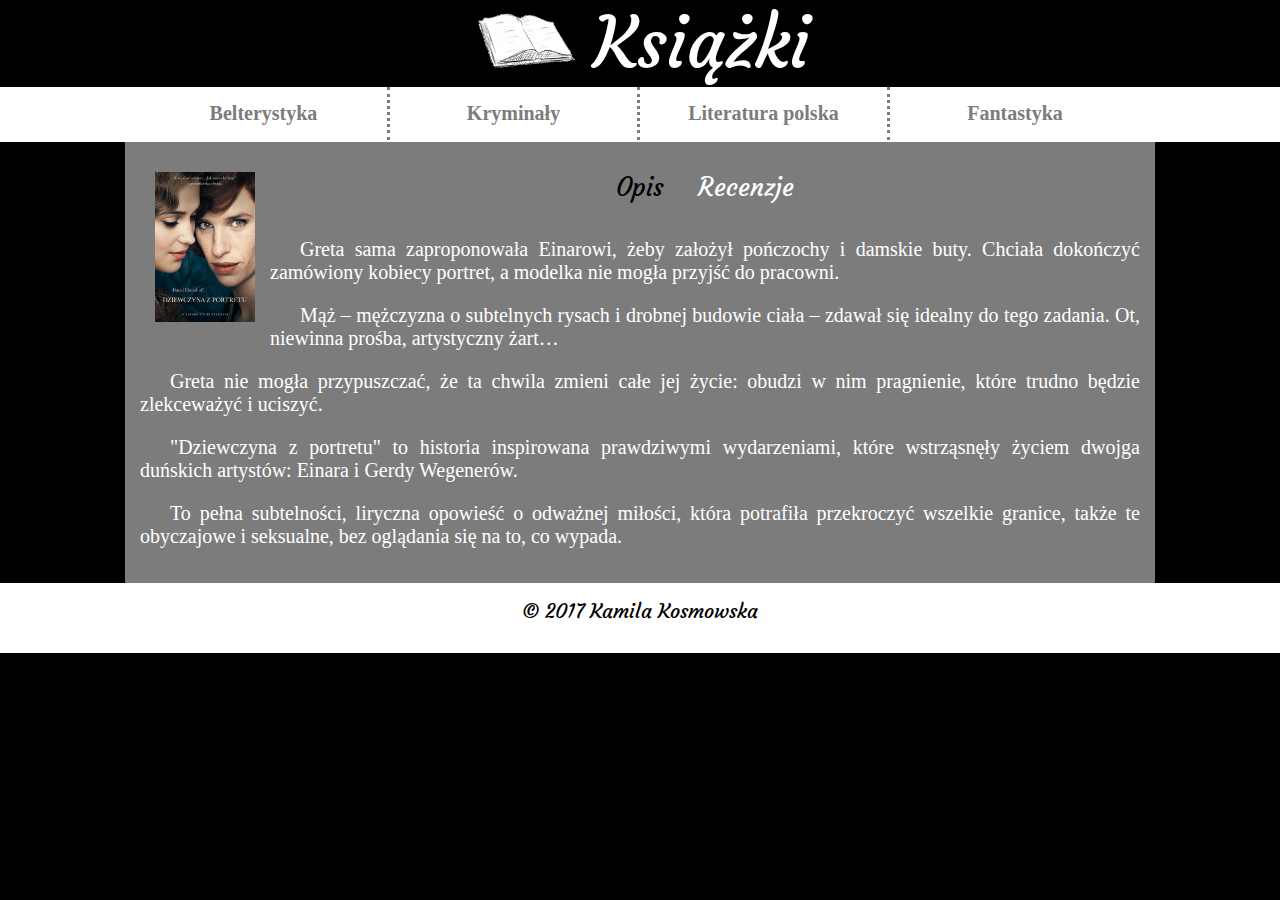
==== ksiazki/b1.html @ 953c60f0 "Add files via upload" ====
<!DOCTYPE html>
<html lang="pl">
	<head>
		<meta charset="utf-8"/>
		<meta name="author" content="Kamila Kosmowska"/>
		<link rel="stylesheet" type="text/css" href="../style.css"/>
		<link href="https://fonts.googleapis.com/css?family=Courgette" rel="stylesheet">
		<title> My website </title>
	</head>
	<body>
		<header>
			<div id="logo">
				<a href="../index.html">
					<img src="../img/book-icon.png" alt="logo"/>
					<span id="logo-text">Książki</span>
				</a>
			</div>
		</header>
		<nav>
			<ul id="category">
				<li>
					<h4>Belterystyka</h4>
					<ul class="books">
						<li>
							<a href="b1.html">Dziewczyna z portretu</a>
						</li>
						<li>
							<a href="b2.html">Wszystkie jasne miejscia</a>
						</li>
					</ul>
				</li>
				<li>
					<h4>Kryminały</h4>
					<ul class="books">
						<li>
							<a href="k1.html">Wołanie kukułki</a>
						</li>
						<li>
							<a href="k2.html">Dziewczyna z pociągu</a>
						</li>
						<li>
							<a href="k3.html">Zero</a>
						</li>
					</ul>
				</li>
				<li>
					<h4>Literatura polska</h4>
					<ul class="books">
						<li>
							<a href="p1.html">Polskie morderczynie</a>
						</li>
						<li>
							<a href="p2.html">Idealna</a>
						</li>
					</ul>
				</li>
				<li>
					<h4 class="no-border">Fantastyka</h4>
					<ul class="books">
						<li>
							<a href="f1.html">Aplikacja</a>
						</li>
						<li>
							<a href="f2.html">Erebos</a>
						</li>
					</ul>
				</li>
			</ul>
		</nav>
		<div id="content">
			<img src="../img/b1.jpg" alt="okładka" />
			<div id="buttons">
				<div class="button opis  black"> Opis </div>
				<div class="button recenzja"> Recenzje </div>
			</div>
			<div id="article">
			<div class="opisy">
				<p>Greta sama zaproponowała Einarowi, żeby założył pończochy i damskie buty. Chciała dokończyć zamówiony kobiecy portret, a modelka nie mogła przyjść do pracowni.﻿</p>
				<p>Mąż – mężczyzna o subtelnych rysach i drobnej budowie ciała – zdawał się idealny do tego zadania. Ot, niewinna prośba, artystyczny żart…﻿</p>
				<p>Greta nie mogła przypuszczać, że ta chwila zmieni całe jej życie: obudzi w nim pragnienie, które trudno będzie zlekceważyć i uciszyć.﻿</p>

				<p>"Dziewczyna z portretu" to historia inspirowana prawdziwymi wydarzeniami, które wstrząsnęły życiem dwojga duńskich artystów: Einara i Gerdy Wegenerów.﻿</p>
				<p>To pełna subtelności, liryczna opowieść o odważnej miłości, która potrafiła przekroczyć wszelkie granice, także te obyczajowe i seksualne, bez oglądania się na to, co wypada.﻿</p>
			</div>
			<div class="recenzje no-display">
				<p>Lorem ipsum dolor sit amet, consectetur adipiscing elit. Nunc placerat eleifend nulla, in tristique magna consectetur a. Proin sed orci vel elit gravida varius sed eu nisi. Quisque vehicula facilisis urna quis elementum. Mauris eu luctus urna, porttitor pellentesque lorem. Nam elit enim, hendrerit vitae ultricies a, iaculis non libero. Mauris venenatis lacus lorem, at imperdiet ipsum consequat ac. Suspendisse tristique velit mattis leo eleifend tristique. Morbi erat neque, aliquam eu ante eu, efficitur faucibus magna.</p>
				<p>Vestibulum laoreet felis accumsan magna ullamcorper bibendum. Morbi mattis dui purus, pretium tincidunt purus pellentesque malesuada. Phasellus imperdiet nisi a mi auctor pretium. Etiam metus sem, pulvinar quis est ut, maximus eleifend dui. Quisque ullamcorper nec metus sed tincidunt. Sed nec dictum mauris. In ullamcorper, nibh nec porta tempus, nisl leo iaculis massa, laoreet rhoncus nibh ex sed metus.</p>
				<p>Aenean cursus orci nisi. Suspendisse potenti. Etiam quis ante quis tellus rutrum pharetra ac vitae nisl. Vivamus quis imperdiet magna. Phasellus in elementum lectus. Nunc et lorem ultricies, rhoncus sapien non, faucibus nibh. Quisque eleifend condimentum nulla.</p>
				<p>Lorem ipsum dolor sit amet, consectetur adipiscing elit. Nunc placerat eleifend nulla, in tristique magna consectetur a. Proin sed orci vel elit gravida varius sed eu nisi. Quisque vehicula facilisis urna quis elementum. Mauris eu luctus urna, porttitor pellentesque lorem. Nam elit enim, hendrerit vitae ultricies a, iaculis non libero. Mauris venenatis lacus lorem, at imperdiet ipsum consequat ac. Suspendisse tristique velit mattis leo eleifend tristique. Morbi erat neque, aliquam eu ante eu, efficitur faucibus magna.</p>
				<p>Vestibulum laoreet felis accumsan magna ullamcorper bibendum. Morbi mattis dui purus, pretium tincidunt purus pellentesque malesuada. Phasellus imperdiet nisi a mi auctor pretium. Etiam metus sem, pulvinar quis est ut, maximus eleifend dui. Quisque ullamcorper nec metus sed tincidunt. Sed nec dictum mauris. In ullamcorper, nibh nec porta tempus, nisl leo iaculis massa, laoreet rhoncus nibh ex sed metus.</p>
				<p>Aenean cursus orci nisi. Suspendisse potenti. Etiam quis ante quis tellus rutrum pharetra ac vitae nisl. Vivamus quis imperdiet magna. Phasellus in elementum lectus. Nunc et lorem ultricies, rhoncus sapien non, faucibus nibh. Quisque eleifend condimentum nulla.</p>
			</div>
			</div>
		</div>
		<footer>© 2017 Kamila Kosmowska
		</footer>
		<script src="../jquery-3.2.0.js"></script>
		<script src="../app.js"></script>
	</body>
</html>
---- style.css ----
body
{
	background: #000;
	padding: 0;
	margin: 0;
}

header
{
	font-size: 60px;
}

header a
{
	text-decoration: none;
}

#logo
{
	margin: auto;
	text-align: center;
}
#logo img
{
	display: inline-block;
	height: 70px;
	vertical-align:middle;
}
#logo-text
{
	color: #fff;
	font-family: 'Courgette', cursive;
	font-size: 70px;
	vertical-align:middle;

}

nav
{
	width: 100%;
	height: 55px;
	background-color: #fff;
	text-align: center;
}

#category
{
	padding: 0;
	margin: auto;
	text-align: center;
	list-style-type: none;
	font-size: 18px;
	height: 35px;
	display: inline-block;
	text-align: center;
}



#category > li
{
	
	float: left;
	width: 250px;
	

}

#category > li > h4
{
	color: #7C7C7C;
	font-size: 20px;
	font-weight: bold;
	cursor: pointer;
	text-align: center;
	margin: 0;
	padding: 15px;
	border-right: 3px dotted #7C7C7C;
}
.no-border
{
	border-right: none !important;
}

#category > li a
{
	color: #7C7C7C;
	text-decoration: none;
	display: block;
	font-size: 20px;
	font-weight: bold;
	text-align: center;
}

#category> li > h4:hover
{
	letter-spacing: 2px;
}
.books> li > a:hover
{
	letter-spacing: 0px;
}

.books
{
	display: none;
}

.books > li
{
	position: relative;
	z-index: 100;
	list-style-type: none;
	padding: 0;
	margin: 0px -43px;
	height: 40px;
	border: none;
	background-color: #fff;
	width: 253px;
}
.books > li:last-child
{
	border-radius : 0 0 20px 20px;
}

.show
{
	display: block !important;
}



#content
{
	color: #fff;
	background: #7C7C7C;
	width: 1000px;
	margin: 0 auto;
	padding: 15px;
}
#content img
{
	width: 100px;
	height: 150px;
	float: left;
	margin: 15px;
}
#main
{
	color: #fff;
	background: #7C7C7C;
	width: 1000px;
	margin: 0 auto;
	padding: 15px;
	min-height: 400px;
	text-align: center;
}
#main img
{
	width: 130px;
	height: 200px;
	display: inline-block;
	margin: auto;
}

#buttons
{
	text-align: center;
}
.button
{
	display: inline-block;
	font-size: 25px;
	padding: 15px;
	font-family: 'Courgette', cursive;
	cursor: pointer;
}
.button:hover
{
	color: #000;
}

#article p
{
	font-size: 20px;
	text-indent: 30px;
	text-align: justify;
}

.no-display
{
	display: none;
}

.black
{
	color: #000 !important;
}

footer
{
	text-align: center;
	background-color: #fff;
	font-size: 20px;
	height: 55px;
	padding-top: 15px; 
	font-family: 'Courgette', cursive;
}

.sticky
{
	width: 100%;
	position: fixed;
	left: 0;
	top: 0;
	z-index: 100;
}
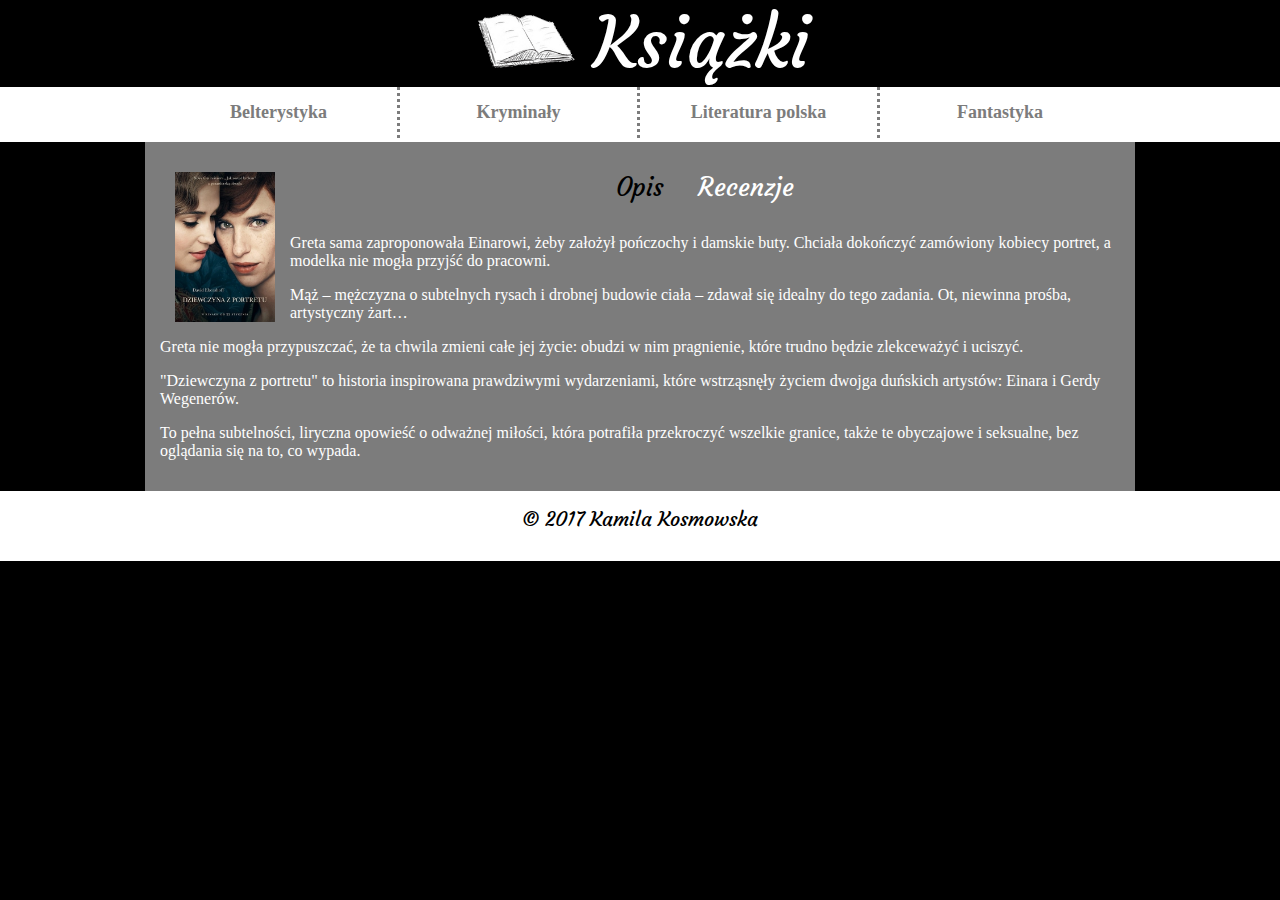
==== commit 0e030424: "Add files via upload" ====
--- a/ksiazki/b1.html
+++ b/ksiazki/b1.html
@@ -19,7 +19,7 @@
 		<nav>
 			<ul id="category">
 				<li>
-					<h4>Belterystyka</h4>
+					<a href="#" class="menu">Belterystyka</a>
 					<ul class="books">
 						<li>
 							<a href="b1.html">Dziewczyna z portretu</a>
@@ -30,7 +30,7 @@
 					</ul>
 				</li>
 				<li>
-					<h4>Kryminały</h4>
+					<a href="#" class="menu">Kryminały</a>
 					<ul class="books">
 						<li>
 							<a href="k1.html">Wołanie kukułki</a>
@@ -44,7 +44,7 @@
 					</ul>
 				</li>
 				<li>
-					<h4>Literatura polska</h4>
+					<a href="#" class="menu">Literatura polska</a>
 					<ul class="books">
 						<li>
 							<a href="p1.html">Polskie morderczynie</a>
@@ -55,7 +55,7 @@
 					</ul>
 				</li>
 				<li>
-					<h4 class="no-border">Fantastyka</h4>
+					<a href="#" class="menu no-border">Fantastyka</a>
 					<ul class="books">
 						<li>
 							<a href="f1.html">Aplikacja</a>
@@ -70,8 +70,8 @@
 		<div id="content">
 			<img src="../img/b1.jpg" alt="okładka" />
 			<div id="buttons">
-				<div class="button opis  black"> Opis </div>
-				<div class="button recenzja"> Recenzje </div>
+				<button type="button" class="opis black"> Opis </button>
+				<button type="button" class="recenzja"> Recenzje </button>
 			</div>
 			<div id="article">
 			<div class="opisy">
--- a/style.css
+++ b/style.css
@@ -47,12 +47,11 @@
 {
 	padding: 0;
 	margin: auto;
-	text-align: center;
 	list-style-type: none;
 	font-size: 18px;
 	height: 35px;
 	display: inline-block;
-	text-align: center;
+	width: 75%;
 }
 
 
@@ -61,20 +60,19 @@
 {
 	
 	float: left;
-	width: 250px;
+	width: 25%;
 	
 
 }
 
-#category > li > h4
+#category > li > a
 {
 	color: #7C7C7C;
 	font-size: 20px;
 	font-weight: bold;
-	cursor: pointer;
-	text-align: center;
-	margin: 0;
-	padding: 15px;
+	text-decoration: none;
+	margin: 0;
+	padding: 15px 0;
 	border-right: 3px dotted #7C7C7C;
 }
 .no-border
@@ -87,12 +85,12 @@
 	color: #7C7C7C;
 	text-decoration: none;
 	display: block;
-	font-size: 20px;
+	font-size: 1.000em;
 	font-weight: bold;
-	text-align: center;
-}
-
-#category> li > h4:hover
+	margin: 0;
+}
+
+#category> li > a:hover
 {
 	letter-spacing: 2px;
 }
@@ -104,6 +102,7 @@
 .books
 {
 	display: none;
+	width: 100%;
 }
 
 .books > li
@@ -116,7 +115,7 @@
 	height: 40px;
 	border: none;
 	background-color: #fff;
-	width: 253px;
+	width: 100%;
 }
 .books > li:last-child
 {
@@ -134,7 +133,7 @@
 {
 	color: #fff;
 	background: #7C7C7C;
-	width: 1000px;
+	width: 75%;
 	margin: 0 auto;
 	padding: 15px;
 }
@@ -149,7 +148,7 @@
 {
 	color: #fff;
 	background: #7C7C7C;
-	width: 1000px;
+	width: 75%;
 	margin: 0 auto;
 	padding: 15px;
 	min-height: 400px;
@@ -167,24 +166,107 @@
 {
 	text-align: center;
 }
-.button
+button
 {
 	display: inline-block;
 	font-size: 25px;
 	padding: 15px;
 	font-family: 'Courgette', cursive;
 	cursor: pointer;
-}
-.button:hover
+	background: none;
+	border: none;
+	outline: none;
+	color: #fff;
+}
+button:hover
 {
 	color: #000;
 }
 
-#article p
+#article > p
 {
 	font-size: 20px;
 	text-indent: 30px;
 	text-align: justify;
+}
+
+h2
+{
+	font-size: 25px;
+	font-family: 'Courgette', cursive;
+	text-align:center;
+	color: #000;
+	letter-spacing: 2px;
+}
+form
+{
+	text-align: center;
+}
+#com
+{
+	width: 75%;
+	margin: auto;
+	padding-bottom: 30px;
+}
+.comment
+{
+	width: 90%;
+	height: 40px;
+	
+}
+.buttonComment
+{
+	width: 81px;
+	height: 39px;
+	vertical-align: middle;
+	text-align: center;
+	margin: 10px;
+	display: inline-block;
+	border-radius: 10px;
+	text-decoration: none;
+	color: #fff;
+	background: linear-gradient(to bottom, rgba(73,155,234,1) 0%, rgba(73,155,234,1) 66%, rgba(0,89,173,1) 100%);
+}
+
+.buttonComment > p
+{
+	margin: 9px 0;
+	padding: 0;
+}
+.disabled
+{
+	background: linear-gradient(to bottom, rgba(147,153,159,1) 0%, rgba(147,153,159,1) 66%, rgba(81,87,93,1) 100%);
+	cursor: default;
+	pointer-events: none;
+}
+
+#button-post
+{
+	float:right;
+	margin-right: 5%;
+}
+.counter
+{
+	display: inline-block;
+	margin: 10px 0;
+	font-size: 15px;
+}
+#com > ul
+{
+	list-style-type: none;
+	margin: auto;
+	width: 80%;
+	padding-top: 50px;
+}
+
+#com > ul >li
+{
+	word-wrap: break-word;
+	width: 100%;
+	margin: 0;
+	padding: 0; 
+	border-bottom: 3px dotted #fff;
+	padding-top: 10px;
 }
 
 .no-display
